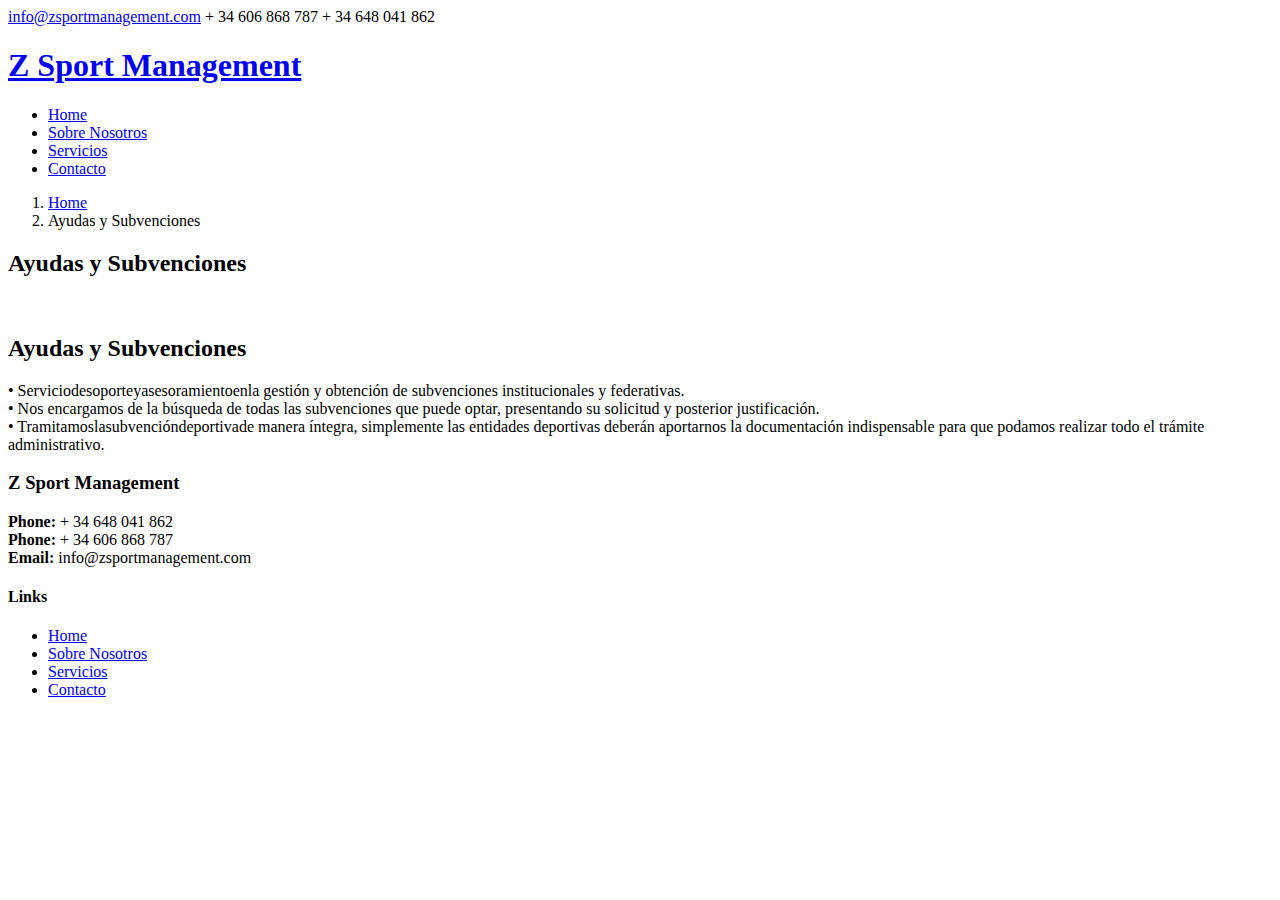
==== ayudas.html @ 80e8d1f7 "html" ====
<!DOCTYPE html>
<html lang="en">

<head>
  <meta charset="utf-8">
  <meta content="width=device-width, initial-scale=1.0" name="viewport">

  <title>Z Sport Management</title>
  <meta content="" name="description">
  <meta content="" name="keywords">

  <!-- Favicons -->
  <link href="assets/img/favicon.png" rel="icon">
  <link href="assets/img/apple-touch-icon.png" rel="apple-touch-icon">

  <!-- Google Fonts -->
  <link href="https://fonts.googleapis.com/css?family=Open+Sans:300,300i,400,400i,600,600i,700,700i|Raleway:300,300i,400,400i,500,500i,600,600i,700,700i|Poppins:300,300i,400,400i,500,500i,600,600i,700,700i" rel="stylesheet">
  <link href="assets/vendor/aos/aos.css" rel="stylesheet">
  <link href="assets/vendor/bootstrap/css/bootstrap.min.css" rel="stylesheet">
  <link href="assets/vendor/bootstrap-icons/bootstrap-icons.css" rel="stylesheet">
  <link href="assets/vendor/boxicons/css/boxicons.min.css" rel="stylesheet">
  <link href="assets/vendor/glightbox/css/glightbox.min.css" rel="stylesheet">
  <link href="assets/vendor/swiper/swiper-bundle.min.css" rel="stylesheet">
  <link href="assets/css/style.css" rel="stylesheet">

</head>

<body>

  <!-- ======= Top Bar ======= -->
  <section id="topbar" class="d-flex align-items-center">
    <div class="container d-flex justify-content-center justify-content-md-between">
      <div class="contact-info d-flex align-items-center">
        <i class="bi bi-envelope-fill"></i><a href="mailto:contact@example.com">info@zsportmanagement.com</a>
        <i class="bi bi-phone-fill phone-icon"></i> + 34 606 868 787
        <i class="bi bi-phone-fill phone-icon"></i> + 34 648 041 862
      </div>
      <div class="social-links d-none d-md-block">
        <a href="https://twitter.com/ZSportManagemen" class="twitter"><i class="bi bi-twitter"></i></a>
        <a href="https://www.instagram.com/zsportmanagement/" class="instagram"><i class="bi bi-instagram"></i></a>
      </div>
    </div>
  </section>

  <!-- ======= Header ======= -->
  <header id="header" class="d-flex align-items-center">
    <div class="container d-flex align-items-center justify-content-between">

      <h1 class="logo"><a href="index.html">Z Sport Management</a></h1>

      <nav id="navbar" class="navbar">
        <ul>
          <li><a class="nav-link scrollto" href="index.html">Home</a></li>
          <li><a class="nav-link scrollto" href="index.html#about">Sobre Nosotros</a></li>
          <li><a class="nav-link scrollto active" href="index.html#services">Servicios</a></li>
          <li><a class="nav-link scrollto" href="index.html#contact">Contacto</a></li>
        </ul>
        <i class="bi bi-list mobile-nav-toggle"></i>
      </nav><!-- .navbar -->

    </div>
  </header><!-- End Header -->

  <main id="main">

    <!-- ======= Breadcrumbs ======= -->
    <section id="breadcrumbs" class="breadcrumbs">
      <div class="container">

        <ol>
          <li><a href="index.html">Home</a></li>
          <li>Ayudas y Subvenciones</li>
        </ol>
        <h2>Ayudas y Subvenciones</h2>

      </div>
    </section><!-- End Breadcrumbs -->

    <!-- ======= Portfolio Details Section ======= -->
    <section id="portfolio-details" class="portfolio-details">
      <div class="container">

        <div class="row gy-4">

          <div class="col-lg-8">
            <div class="portfolio-details-slider swiper">

                <div class="swiper-slide">
                  <img src="assets/img/portfolio/portfolio-6.jpg" alt="">
                </div>
              </div>
          </div>

          <div class="col-lg-4">
            
            <div class="portfolio-description">
              <h2>Ayudas y Subvenciones</h2>
              <p>
                • Serviciodesoporteyasesoramientoenla gestión y obtención de subvenciones institucionales y federativas.<br>
                • Nos encargamos de la búsqueda de todas las subvenciones que puede optar, presentando su solicitud y posterior justificación.<br>
                • Tramitamoslasubvencióndeportivade manera íntegra, simplemente las entidades deportivas deberán aportarnos la documentación indispensable para que podamos realizar todo el trámite administrativo.
              </p>
            </div>
          </div>

        </div>

      </div>
    </section><!-- End Portfolio Details Section -->

  </main><!-- End #main -->

  <!-- ======= Footer ======= -->
  <footer id="footer">
    <div class="footer-top">
      <div class="container">
        <div class="row">

          <div class="col-lg-4 col-md-6">
            <div class="footer-info">
              <h3>Z Sport Management</h3>
              <p>
                <strong>Phone:</strong> + 34 648 041 862<br>
                <strong>Phone:</strong> + 34 606 868 787<br>
                <strong>Email:</strong> info@zsportmanagement.com<br>
              </p>
              <div class="social-links mt-3">
                <a href="https://twitter.com/ZSportManagemen" class="twitter"><i class="bi bi-twitter"></i></a>
                <a href="https://www.instagram.com/zsportmanagement/" class="instagram"><i class="bi bi-instagram"></i></a>
              </div>
            </div>
          </div>

          <div class="col-lg-2 col-md-6 footer-links">
            <h4>Links</h4>
            <ul>
              <li><i class="bx bx-chevron-right"></i> <a href="#">Home</a></li>
              <li><i class="bx bx-chevron-right"></i> <a href="#about">Sobre Nosotros</a></li>
              <li><i class="bx bx-chevron-right"></i> <a href="#services">Servicios</a></li>
              <li><i class="bx bx-chevron-right"></i> <a href="#contact">Contacto</a></li>
            </ul>
          </div>

        </div>
      </div>
    </div>

  </footer><!-- End Footer -->

  <a href="#" class="back-to-top d-flex align-items-center justify-content-center"><i class="bi bi-arrow-up-short"></i></a>
  <div id="preloader"></div>
  <script src="assets/vendor/aos/aos.js"></script>
  <script src="assets/vendor/bootstrap/js/bootstrap.bundle.min.js"></script>
  <script src="assets/vendor/glightbox/js/glightbox.min.js"></script>
  <script src="assets/vendor/isotope-layout/isotope.pkgd.min.js"></script>
  <script src="assets/vendor/swiper/swiper-bundle.min.js"></script>
  <script src="assets/vendor/php-email-form/validate.js"></script>
  <script src="assets/js/main.js"></script>

</body>

</html>
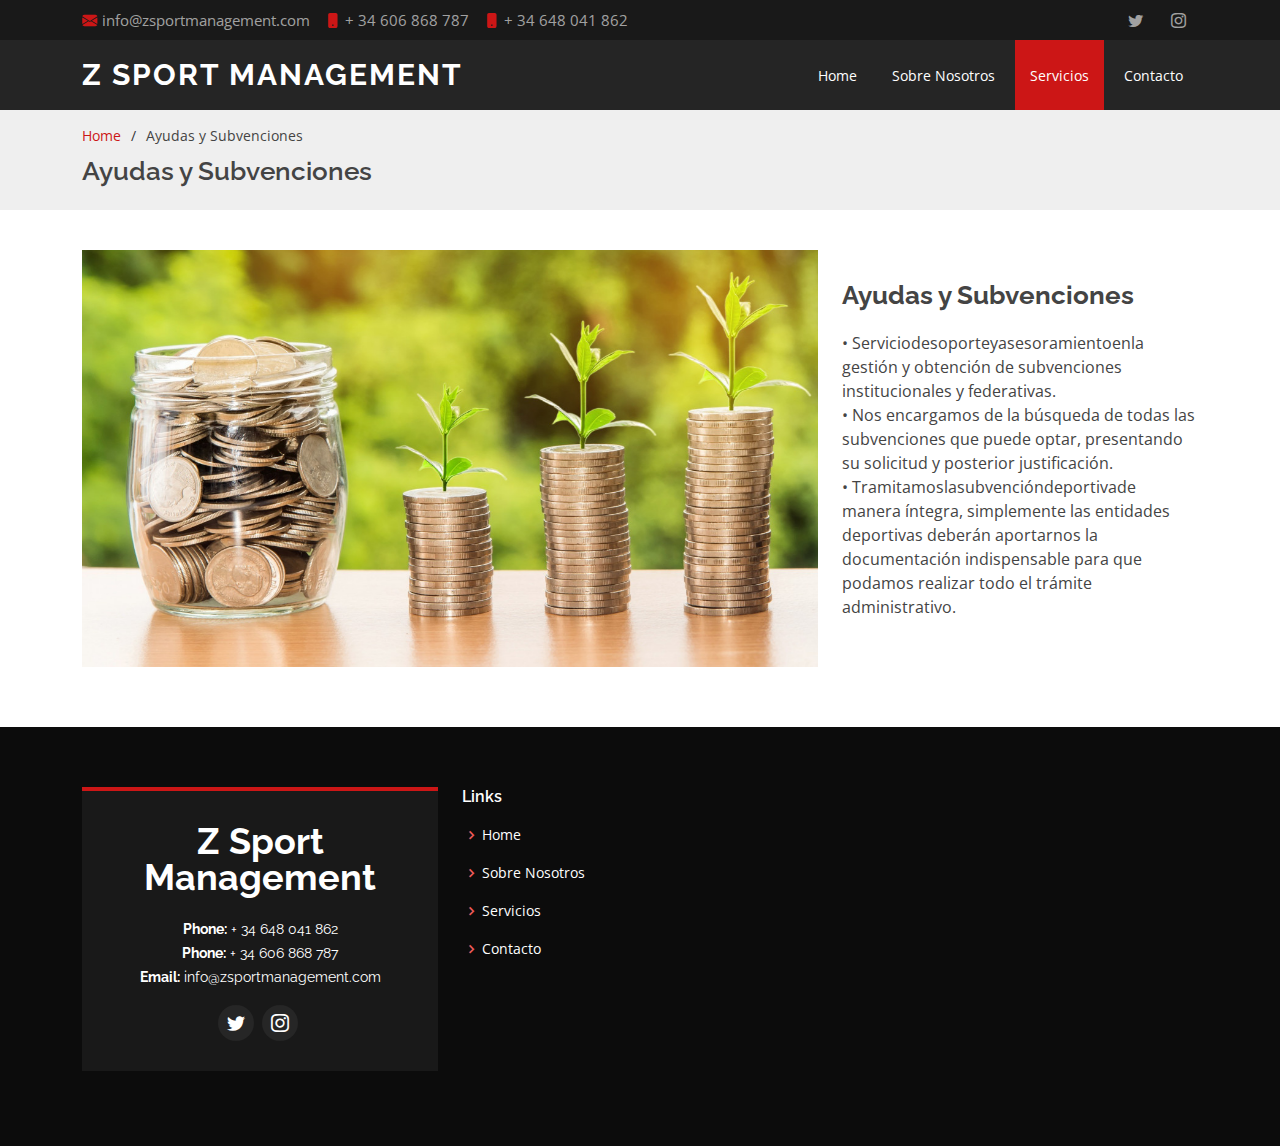
==== commit 881240d6: "change pic 6 for 7" ====
--- a/ayudas.html
+++ b/ayudas.html
@@ -86,7 +86,7 @@
             <div class="portfolio-details-slider swiper">
 
                 <div class="swiper-slide">
-                  <img src="assets/img/portfolio/portfolio-6.jpg" alt="">
+                  <img src="assets/img/portfolio/portfolio-7.jpg" alt="">
                 </div>
               </div>
           </div>
@@ -159,4 +159,4 @@
 
 </body>
 
-</html>+</html>
